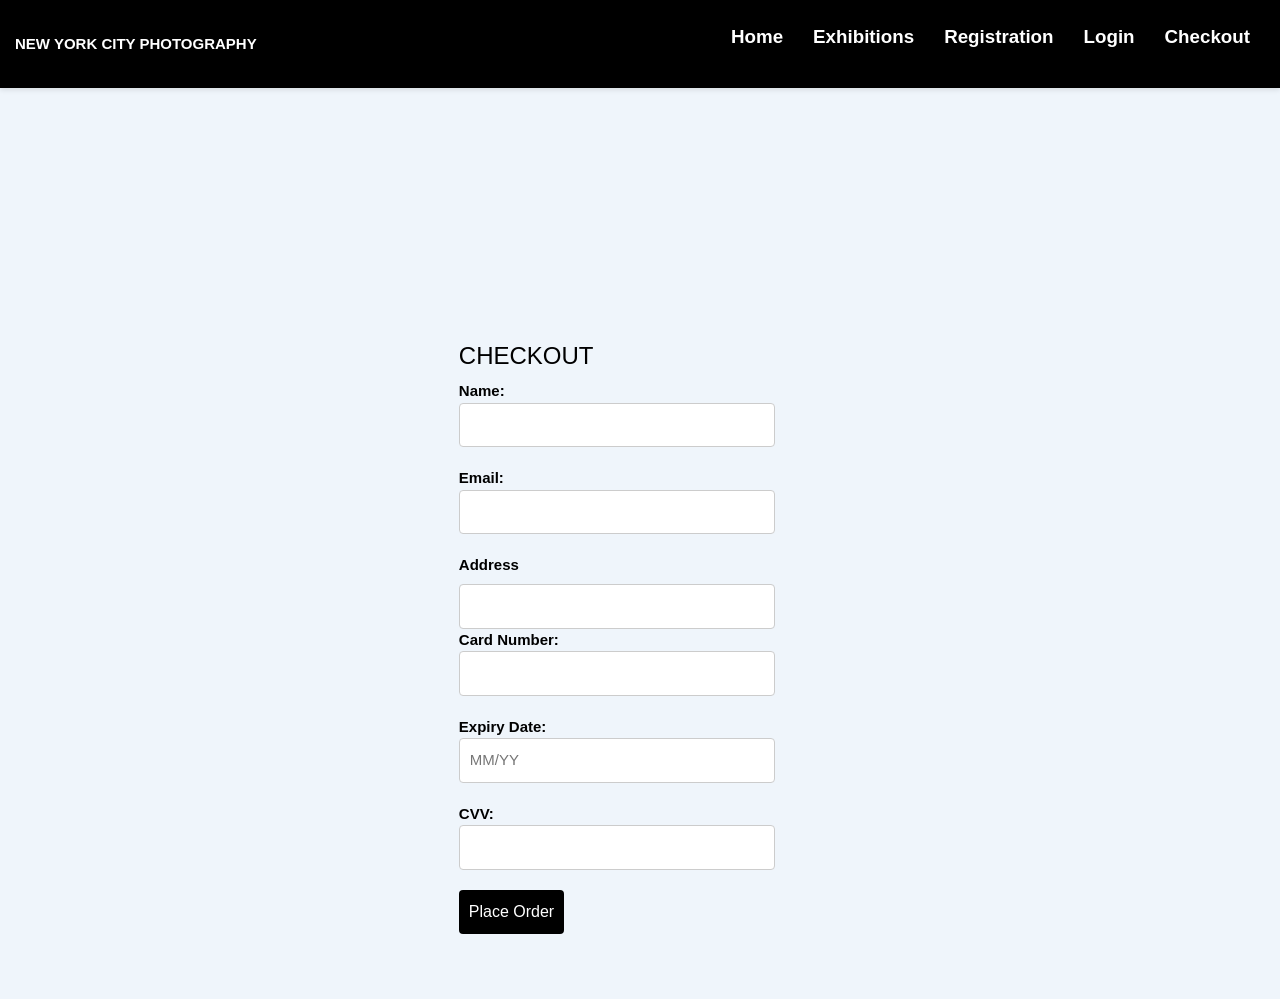
==== checkout.html @ 01f58f05 "first commit" ====
<!DOCTYPE html class"html">

<head>
    <meta charset="utf-8">
    <meta http-equiv="X-UA-Compatible" content="IE=edge">
    <title>WAP</title>
    <meta name="description" content="">
    <meta name="viewport" content="width=device-width, initial-scale=1">
    <link href="https://cdn.jsdelivr.net/npm/bootstrap@5.3.0-alpha3/dist/css/bootstrap.min.css" rel="stylesheet"
        integrity="sha384-KK94CHFLLe+nY2dmCWGMq91rCGa5gtU4mk92HdvYe+M/SXH301p5ILy+dN9+nJOZ" crossorigin="anonymous">
    <script src="https://www.w3schools.com/lib/w3.js"></script>
    <link rel="stylesheet" href="https://www.w3schools.com/w3css/4/w3.css">
    <link rel="stylesheet" href="main.css">
    <script src="https://www.w3schools.com/lib/w3.js"></script>
    <script src="script.js"></script>

    <style>
        .checkout-section {
            /* background-color: white; */
            color: black;
            /* font-family: Georgia, 'Times New Roman', Times, serif; */
            position: absolute;
            left: calc(50% - 16.5vw);
            top: calc(50% - 16.5vh);
            padding: 2rem;
            /* box-shadow: 1rem 1rem 3rem black; */
            z-index: 1000;
            border-radius: 5px;
        }

        .checkout-section h2 {
            font-size: 24px;
            margin-bottom: 20px;
        }

        form {
            display: flex;
            flex-direction: column;
        }

        .form-group {
            margin-bottom: 20px;
        }

        label {
            font-weight: bold;
        }

        input[type="text"],
        input[type="email"],
        textarea {
            width: 100%;
            padding: 10px;
            border: 1px solid #ccc;
            border-radius: 4px;
            box-sizing: border-box;
        }

        input[type="text"]:focus,
        input[type="email"]:focus,
        textarea:focus {
            outline: none;
            border-color: #007bff;
        }

        button[type="submit"] {
            background-color: black;
            color: #fff;
            border: none;
            border-radius: 4px;
            padding: 10px;
            font-size: 16px;
            cursor: pointer;
        }

        button[type="submit"]:hover {
            background-color: #0062cc;
        }
    </style>


</head>

<body>

    <!-- header section -->
    <header>

        <div href="index.html" class="Head">
            <b>NEW YORK CITY PHOTOGRAPHY</b>
        </div>
        <nav class="navbar-expand-md navbar-light bg link-light">
            <div class="navbar container">
                <ul>

                    <li><a class="navbar-brand" href="index.html">Home</a></li>
                    <li><a class="navbar-brand" href="Exhibition.html">Exhibitions</a> </li>
                    <li><a class="navbar-brand" href="user-reg.html">Registration</a></li>
                    <li><a class="navbar-brand" href="login.html">Login</a></li>
                    <li><a class="navbar-brand" href="checkout.html"> Checkout</a></li>

                </ul>
        </nav>
        <!-- <div class="cart" src="capstone img\cart-shopping-solid.svg"></div> -->
    </header>


    <!-- <div>
        <div class = "container-fluid">
            <div class="row">
                <div class="col-8">
                    <h4> Billing Address</h4>
                    <form>
                        <div class ="row">
                            <div class="col-6">
                                <label class ="form-label" for ="firstname">First name</label>
                                <input type="text" id ="firstname" class="form-control">
                            </div>
                            <div class="col-6">
                                <label class ="form-label" for ="lastname">Last name</label>
                                <input type="text" id ="lastname" class="form-control">
                            </div>
                            <div class = "col-12">
                                <label class ="form-label" for="username">Username</label>
                                <div class="input-group">
                                    <span class="input-group-text">@</span>
                                    <input type="text" class ="form-control" id="username">
                                </div>
                            </div>
                            <div class = "col-12">
                            <label class ="form-label" for ="address">Address</label>
                            <input type="text" id ="address" class="form-control">
                            </div>
    
                            <div class = "col-12">
                                <label class ="form-label" for ="email">Email</label>
                                <input type="text" id ="email" class="form-control">
                            </div>
    
                            <div class="col-3">
                                <label class ="form-label" for ="country">Country</label>
                                <select class="form-control" id="country">
                                    <option>Choose</option>
                                    <option>United States Of America</option>
                                </select>
                            </div>
                            
                            <div class="col-3">
                            <label class ="form-label" for ="state">State</label>
                                <select class="form-control" id="state">
                                    <option>Choose</option>
                                    <option>New York</option>
                                    <option>New Jersey</option>
                                    <option>California</option>
                                    <option>Florida</option>
                                    <option>Maine</option>
                                </select>
                            </div>
    
                            <div class="col-3">
                                <label class ="form-label" for ="zipcode">ZipCode</label>
                                <input type="text" id ="zipcode" class="form-control">
                            </div>
                            <hr>
                            <div class ="form-check">
                                <input type="checkbox" class="form-check-input">
                                <label class ="form-check-label"> Shipping Address is the same as my billing address</label>
                            </div>
                            <hr>
                            <h4>Payment</h4>
                            <div class ="form-check">
                                <input type="radio" class="form-check-input">
                                <label class ="form-check-label"> Credit Card</label>
                            </div>    
                            <div class ="form-check">
                                <input type="radio" class="form-check-input">
                                <label class ="form-check-label"> Debit Card</label>
                            </div>
    
                            <div class="row">
                                <div>
                                    <div class = "col-6">
                                        <label class ="form-label" for ="cardname">Name on Card</label>
                                        <input type="text" id ="cardname" class="form-control">
                                        <small class ="text-muted">Full name as displayed on card</small>
                                    </div>
                                    <div class = "col-6">
                                        <label class ="form-label" for ="cardnum">Card Number</label>
                                        <input type="text" id ="cardnum" class="form-control">
                                    </div>
                                    <div class = "col-3">
                                        <label class ="form-label" for ="expiration">Expiration</label>
                                        <input type="text" id ="expiration" class="form-control">
                                    </div>
                                    <div class = "col-3">
                                        <label class ="form-label" for ="cvv">CVV</label>
                                        <input type="text" id ="cvv" class="form-control">
                                    </div>
                                </div> 
                                <hr>
                                <button type="submit" class ="btn btn-primary btn-block">Continue To Checkout</button>
                            </div>
                        </div>
                    </form>
                </div>


                <div class ="col-4">
                    <h4 class = "d-flex justify-content-between align-items-center">
                        <span class="text-muted">Your Cart</span>
                        <span class="badge bg-secondary rounded-pill">3</span>
                    </h4>
                    <ul class="list-group">
                        <li class ="list-group-item d-flex justify-content-between">
                            <div>
                                <h4>Red Rose Bouquet</h4>
                                <span class ="text-muted">12 Red Roses</span>
                            </div>
                            <span class="text-muted">80$</span>
                        </li>
                        <li class ="list-group-item d-flex justify-content-between">
                            <div>
                                <h4>Spring Arrangment</h4>
                                <span class ="text-muted">12 Spring Flowers</span>
                            </div>
                            <span class="text-muted">75$</span>
                        </li>
                        <li class ="list-group-item d-flex justify-content-between">
                            <div>
                                <h4>Yellow Rose Bouquet</h4>
                                <span class ="text-muted">12 Yellow Roses</span>
                            </div>
                            <span class="text-muted">70$</span>
                        </li>
                        <li class ="list-group-item d-flex justify-content-between">
                            <div>
                                <h4>Total</h4>
                            </div>
                            <span class="text-muted">$225</span>
                        </li>
                        
                    </ul>
                </div>
            </div>
        </div>
    </div> -->

    <div class="checkout-section">
        <h3>CHECKOUT</h3>
        <form>
            <div class="form-group">
                <label for="name">Name:</label>
                <input type="text" id="name" name="name" required>
            </div>
            <div class="form-group">
                <label for="email">Email:</label>
                <input type="email" id="email" name="email" required>
            </div>

            <div class="form-group">
                <!-- <label for="address">Address:</label>
            <textarea id="address" name="address" required></textarea> -->
                <div class="col-12">
                    <label class="form-label" for="address">Address</label>
                    <input type="text" id="address" class="form-control">
                </div>
        
            <div class="form-group">
                <label for="card-number">Card Number:</label>
                <input type="text" id="card-number" name="card-number" required>
            </div>
            
            <div class="form-group">
                <label for="expiry-date">Expiry Date:</label>
                <input type="text" id="expiry-date" name="expiry-date" placeholder="MM/YY" required>
            </div>
            <div class="form-group">
                <label for="cvv">CVV:</label>
                <input type="text" id="cvv" name="cvv" required>
            </div>
            <button type="submit">Place Order</button>
        </form>
    </div>



    <!-- <footer>
        <DIV class="footers">
            <div class="social-media">
                <h3>Follow Us</h3>
                <ul>
                    <li><a href="#">Facebook</a></li>
                    <li><a href="#">Twitter</a></li>
                    <li><a href="#">Instagram</a></li>
                    <li><a href="#">Pinterest</a></li>
                </ul>

            </div>

            <div class="contact-us">
                <h3>Contact Us</h3>
                <p>123 Main Street, New York, NY 10001</p>
                <p>Phone: (555) 555-5555</p>
                <p>Email: info@example.com</p>
            </div>

            <div class="newsletter">
                <h3>Subscribe to our Newsletter</h3>
                <form action="submit">
                    <input type="email" placeholder="Enter your email">
                    <button type="submit">Subscribe</button>
                </form>
            </div>
        </div>
        <div class="copyright">&copy; 2023 NYCP LLC</div>
    </footer> -->

</body>
---- main.css ----
/* body{
    background-color: #00000011;
    
    padding: 0.25rem;
    margin: 0.25rem;
    font-family: 'Trebuchet MS', 'Lucida Sans Unicode', 'Lucida Grande', 'Lucida Sans', Arial, sans-serif;
    width: 100%;
    height: 100%;} */

  /* body{

    background: #fff;
    color: #222;
    padding: 20px;
    margin: 20px;
    font-family: "Helvetica Neue",Helvetica,Roboto,Arial,sans-serif;
    font-weight: normal;
    font-style: normal;
    line-height: 1.5;
    position: relative;
    cursor: auto;
  } */


  .html{
    width: 100px;
    height: 400px;
  }


/* Global Styling */
body {
    background-color:rgba(238, 245, 251, 0.901);
  font-family: Arial, sans-serif;
  margin: 0;
}

/* Header Styling */
header {
  display: flex;
  justify-content: space-between;
  align-items: center;
  background-color: #000000;
  color: rgb(255, 255, 255);
  padding: 1rem;
  box-shadow: 0 2px 5px rgba(0, 0, 0, 0.1);

}

/* .navbar-container{
  color: white;
} */

header:hover {
  background-color: #000000;
  color: white;
}

div .ul{
  color: white
  ;
}

.logo img {
  height: 50px;
  width: 23px;
}

.w3-card{
  margin-bottom: 1rem;

}
.w3-card img{
margin-bottom: 0;
object-fit:cover;
max-height: 33vw;
min-height: 33vw;

}


nav ul {
  display: flex;
}

nav li {
  list-style: none;
  margin-left: 1rem;
  color: #ffffff;
}

.navbar-brand,nav a {
  text-decoration: none;
  color: #ffffff;
  font-weight: bold;
}

.navbar-brand:hover, nav a:hover {
  color: #0062cc;
}

/* Banner Styling */
/* .banner {
  background-image: url("banner.jpg");
  background-repeat: no-repeat;
  background-size: cover;
  height: 400px;
} */

img{
  /* float: right; */
  width: 70vw;
  /* margin-top: 4rem; */
  margin-bottom: 4rem;
  border: 1px solid #ddd;
  border-radius: 4px;
  padding: 6px;
}



img:hover {
  box-shadow: 0 0 4px 2px rgba(0, 140, 186, 0.5);
}

.cart {
  position: relative;
  font-size: 1.2rem;
  color: #333;
  cursor: pointer;
}

.cart:before {
  content: "";
  display: block;
  position: absolute;
  top: -5px;
  right: -10px;
  width: 20px;
  height: 20px;
  background-color: #ff5a5f;
  border-radius: 50%;
  color: #fff;
  text-align: center;
  line-height: 20px;
}

/* Product Styles */
/* .product {
  border: 1px solid #ccc;
  border-radius: 5px;
  overflow: hidden;
  margin: 1rem;
  width: 250px;
} */


.gallery {
  grid-template-columns: repeat(2, 1fr);
  gap: 20px;
  /* justify-self: center; */
  text-align: center;

}

img {
  max-width: 100%;
  height: auto;
  border: 1px solid #ccc;
  border-radius: 5px;
}

.product img {
  width: 100%;
}

.product {
  display: inline-block;
  /* border: 1px solid #ccc; */
  padding: 10px;
  border-radius: 5px;
}

.price {
  font-size: 24px;
  font-weight: bold;
  color:red;
  margin-bottom: 10px;
}

.buy {
  display: block;
  background-color:black;
  color: #fff;
  border: none;
  padding: 10px;
  border-radius: 5px;
  cursor: pointer;
  margin-bottom: 1rem;
}

.buy:hover {
  background-color: #0062cc;
}

.product p {
  font-size: 1rem;
  margin: 0.5rem;
}

.product button {
  display: block;
  margin: 0.5rem auto;
  padding: 0.5rem 1rem;
  border: none;
  border-radius: 5px;
  background-color: #ff5a5f;
  color: #fff;
  font-size: 1.2rem;
  cursor: pointer;
}

.product button:hover {
  background-color: #ff4447;
}






/* Footer Styles */
footer {
  background-color: #141010;
  color:white;
  padding: 1rem;
  gap: 1rem;
  position:fixed;
  bottom:0;
  right: 0;
  left: 0;
}

/* .footers{
  display: flex;
  justify-content: space-between;
  align-items: flex-start;
} */

.newsletter input[type="email"] {
  padding: 0.5rem;
  border: none;
  border-radius: 5px;
  width: 200px;
}

.newsletter button[type="submit"] {
  display: inline-block;
  /* margin-left: 1rem; */
  padding: 0.5rem 1rem;
  margin: 1rem;
  border: none;
  border-radius: 5px;
  background-color: #ffffff;
  color: #000000;
  font-size: 1.2rem;
  cursor: pointer;
}

.newsletter button[type="submit"]:hover {
  background-color: #ffffff;
}

.social-media ul {
  list-style: none;
  display: flex;
  flex-direction:column;
 
}

.social-media li {
  margin-left: 1rem;
 
}

.social-media a {
  text-decoration: none;
  color:white;
  
}

.social-media a:hover {
  text-decoration: underline;
}

.contact-us p {
  margin: 0.5rem;
}

.copyright{
  display: block;
  text-align: center;
}
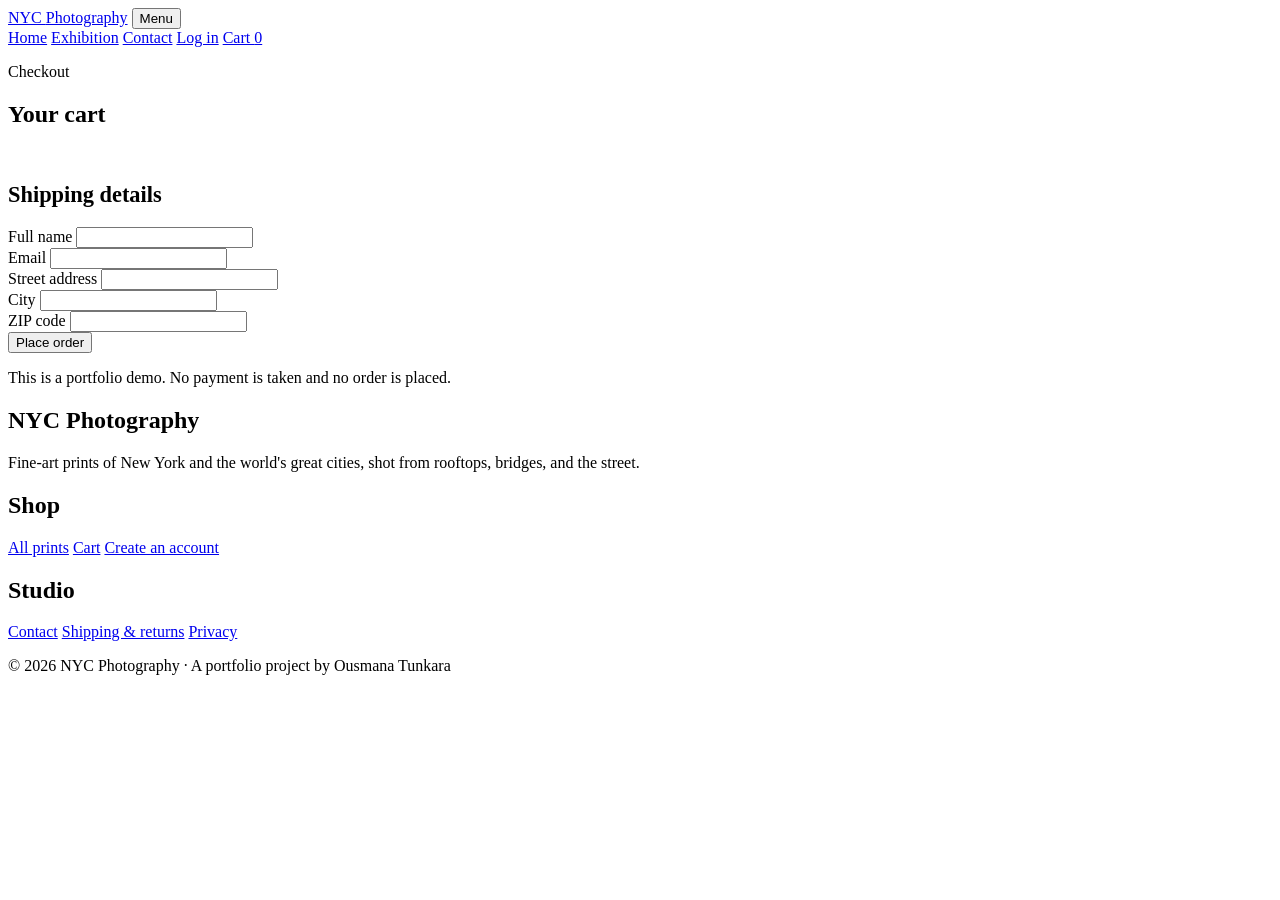
==== commit d96985ab: "Make checkout show the real cart and stop asking for card numbers The cart lists each print with qua" ====
--- a/checkout.html
+++ b/checkout.html
@@ -1,318 +1,110 @@
-<!DOCTYPE html class"html">
-
-<head>
-    <meta charset="utf-8">
-    <meta http-equiv="X-UA-Compatible" content="IE=edge">
-    <title>WAP</title>
-    <meta name="description" content="">
-    <meta name="viewport" content="width=device-width, initial-scale=1">
-    <link href="https://cdn.jsdelivr.net/npm/bootstrap@5.3.0-alpha3/dist/css/bootstrap.min.css" rel="stylesheet"
-        integrity="sha384-KK94CHFLLe+nY2dmCWGMq91rCGa5gtU4mk92HdvYe+M/SXH301p5ILy+dN9+nJOZ" crossorigin="anonymous">
-    <script src="https://www.w3schools.com/lib/w3.js"></script>
-    <link rel="stylesheet" href="https://www.w3schools.com/w3css/4/w3.css">
-    <link rel="stylesheet" href="main.css">
-    <script src="https://www.w3schools.com/lib/w3.js"></script>
-    <script src="script.js"></script>
-
-    <style>
-        .checkout-section {
-            /* background-color: white; */
-            color: black;
-            /* font-family: Georgia, 'Times New Roman', Times, serif; */
-            position: absolute;
-            left: calc(50% - 16.5vw);
-            top: calc(50% - 16.5vh);
-            padding: 2rem;
-            /* box-shadow: 1rem 1rem 3rem black; */
-            z-index: 1000;
-            border-radius: 5px;
-        }
-
-        .checkout-section h2 {
-            font-size: 24px;
-            margin-bottom: 20px;
-        }
-
-        form {
-            display: flex;
-            flex-direction: column;
-        }
-
-        .form-group {
-            margin-bottom: 20px;
-        }
-
-        label {
-            font-weight: bold;
-        }
-
-        input[type="text"],
-        input[type="email"],
-        textarea {
-            width: 100%;
-            padding: 10px;
-            border: 1px solid #ccc;
-            border-radius: 4px;
-            box-sizing: border-box;
-        }
-
-        input[type="text"]:focus,
-        input[type="email"]:focus,
-        textarea:focus {
-            outline: none;
-            border-color: #007bff;
-        }
-
-        button[type="submit"] {
-            background-color: black;
-            color: #fff;
-            border: none;
-            border-radius: 4px;
-            padding: 10px;
-            font-size: 16px;
-            cursor: pointer;
-        }
-
-        button[type="submit"]:hover {
-            background-color: #0062cc;
-        }
-    </style>
-
-
-</head>
-
-<body>
-
-    <!-- header section -->
-    <header>
-
-        <div href="index.html" class="Head">
-            <b>NEW YORK CITY PHOTOGRAPHY</b>
-        </div>
-        <nav class="navbar-expand-md navbar-light bg link-light">
-            <div class="navbar container">
-                <ul>
-
-                    <li><a class="navbar-brand" href="index.html">Home</a></li>
-                    <li><a class="navbar-brand" href="Exhibition.html">Exhibitions</a> </li>
-                    <li><a class="navbar-brand" href="user-reg.html">Registration</a></li>
-                    <li><a class="navbar-brand" href="login.html">Login</a></li>
-                    <li><a class="navbar-brand" href="checkout.html"> Checkout</a></li>
-
-                </ul>
-        </nav>
-        <!-- <div class="cart" src="capstone img\cart-shopping-solid.svg"></div> -->
-    </header>
-
-
-    <!-- <div>
-        <div class = "container-fluid">
-            <div class="row">
-                <div class="col-8">
-                    <h4> Billing Address</h4>
-                    <form>
-                        <div class ="row">
-                            <div class="col-6">
-                                <label class ="form-label" for ="firstname">First name</label>
-                                <input type="text" id ="firstname" class="form-control">
-                            </div>
-                            <div class="col-6">
-                                <label class ="form-label" for ="lastname">Last name</label>
-                                <input type="text" id ="lastname" class="form-control">
-                            </div>
-                            <div class = "col-12">
-                                <label class ="form-label" for="username">Username</label>
-                                <div class="input-group">
-                                    <span class="input-group-text">@</span>
-                                    <input type="text" class ="form-control" id="username">
-                                </div>
-                            </div>
-                            <div class = "col-12">
-                            <label class ="form-label" for ="address">Address</label>
-                            <input type="text" id ="address" class="form-control">
-                            </div>
-    
-                            <div class = "col-12">
-                                <label class ="form-label" for ="email">Email</label>
-                                <input type="text" id ="email" class="form-control">
-                            </div>
-    
-                            <div class="col-3">
-                                <label class ="form-label" for ="country">Country</label>
-                                <select class="form-control" id="country">
-                                    <option>Choose</option>
-                                    <option>United States Of America</option>
-                                </select>
-                            </div>
-                            
-                            <div class="col-3">
-                            <label class ="form-label" for ="state">State</label>
-                                <select class="form-control" id="state">
-                                    <option>Choose</option>
-                                    <option>New York</option>
-                                    <option>New Jersey</option>
-                                    <option>California</option>
-                                    <option>Florida</option>
-                                    <option>Maine</option>
-                                </select>
-                            </div>
-    
-                            <div class="col-3">
-                                <label class ="form-label" for ="zipcode">ZipCode</label>
-                                <input type="text" id ="zipcode" class="form-control">
-                            </div>
-                            <hr>
-                            <div class ="form-check">
-                                <input type="checkbox" class="form-check-input">
-                                <label class ="form-check-label"> Shipping Address is the same as my billing address</label>
-                            </div>
-                            <hr>
-                            <h4>Payment</h4>
-                            <div class ="form-check">
-                                <input type="radio" class="form-check-input">
-                                <label class ="form-check-label"> Credit Card</label>
-                            </div>    
-                            <div class ="form-check">
-                                <input type="radio" class="form-check-input">
-                                <label class ="form-check-label"> Debit Card</label>
-                            </div>
-    
-                            <div class="row">
-                                <div>
-                                    <div class = "col-6">
-                                        <label class ="form-label" for ="cardname">Name on Card</label>
-                                        <input type="text" id ="cardname" class="form-control">
-                                        <small class ="text-muted">Full name as displayed on card</small>
-                                    </div>
-                                    <div class = "col-6">
-                                        <label class ="form-label" for ="cardnum">Card Number</label>
-                                        <input type="text" id ="cardnum" class="form-control">
-                                    </div>
-                                    <div class = "col-3">
-                                        <label class ="form-label" for ="expiration">Expiration</label>
-                                        <input type="text" id ="expiration" class="form-control">
-                                    </div>
-                                    <div class = "col-3">
-                                        <label class ="form-label" for ="cvv">CVV</label>
-                                        <input type="text" id ="cvv" class="form-control">
-                                    </div>
-                                </div> 
-                                <hr>
-                                <button type="submit" class ="btn btn-primary btn-block">Continue To Checkout</button>
-                            </div>
-                        </div>
-                    </form>
-                </div>
-
-
-                <div class ="col-4">
-                    <h4 class = "d-flex justify-content-between align-items-center">
-                        <span class="text-muted">Your Cart</span>
-                        <span class="badge bg-secondary rounded-pill">3</span>
-                    </h4>
-                    <ul class="list-group">
-                        <li class ="list-group-item d-flex justify-content-between">
-                            <div>
-                                <h4>Red Rose Bouquet</h4>
-                                <span class ="text-muted">12 Red Roses</span>
-                            </div>
-                            <span class="text-muted">80$</span>
-                        </li>
-                        <li class ="list-group-item d-flex justify-content-between">
-                            <div>
-                                <h4>Spring Arrangment</h4>
-                                <span class ="text-muted">12 Spring Flowers</span>
-                            </div>
-                            <span class="text-muted">75$</span>
-                        </li>
-                        <li class ="list-group-item d-flex justify-content-between">
-                            <div>
-                                <h4>Yellow Rose Bouquet</h4>
-                                <span class ="text-muted">12 Yellow Roses</span>
-                            </div>
-                            <span class="text-muted">70$</span>
-                        </li>
-                        <li class ="list-group-item d-flex justify-content-between">
-                            <div>
-                                <h4>Total</h4>
-                            </div>
-                            <span class="text-muted">$225</span>
-                        </li>
-                        
-                    </ul>
-                </div>
-            </div>
-        </div>
-    </div> -->
-
-    <div class="checkout-section">
-        <h3>CHECKOUT</h3>
-        <form>
-            <div class="form-group">
-                <label for="name">Name:</label>
-                <input type="text" id="name" name="name" required>
-            </div>
-            <div class="form-group">
-                <label for="email">Email:</label>
-                <input type="email" id="email" name="email" required>
-            </div>
-
-            <div class="form-group">
-                <!-- <label for="address">Address:</label>
-            <textarea id="address" name="address" required></textarea> -->
-                <div class="col-12">
-                    <label class="form-label" for="address">Address</label>
-                    <input type="text" id="address" class="form-control">
-                </div>
-        
-            <div class="form-group">
-                <label for="card-number">Card Number:</label>
-                <input type="text" id="card-number" name="card-number" required>
-            </div>
-            
-            <div class="form-group">
-                <label for="expiry-date">Expiry Date:</label>
-                <input type="text" id="expiry-date" name="expiry-date" placeholder="MM/YY" required>
-            </div>
-            <div class="form-group">
-                <label for="cvv">CVV:</label>
-                <input type="text" id="cvv" name="cvv" required>
-            </div>
-            <button type="submit">Place Order</button>
-        </form>
-    </div>
-
-
-
-    <!-- <footer>
-        <DIV class="footers">
-            <div class="social-media">
-                <h3>Follow Us</h3>
-                <ul>
-                    <li><a href="#">Facebook</a></li>
-                    <li><a href="#">Twitter</a></li>
-                    <li><a href="#">Instagram</a></li>
-                    <li><a href="#">Pinterest</a></li>
-                </ul>
-
-            </div>
-
-            <div class="contact-us">
-                <h3>Contact Us</h3>
-                <p>123 Main Street, New York, NY 10001</p>
-                <p>Phone: (555) 555-5555</p>
-                <p>Email: info@example.com</p>
-            </div>
-
-            <div class="newsletter">
-                <h3>Subscribe to our Newsletter</h3>
-                <form action="submit">
-                    <input type="email" placeholder="Enter your email">
-                    <button type="submit">Subscribe</button>
-                </form>
-            </div>
-        </div>
-        <div class="copyright">&copy; 2023 NYCP LLC</div>
-    </footer> -->
-
-</body>+<!DOCTYPE html>
+<!-- Author: Ousmana Tunkara · github.com/Kodelack47 · NYC Photography -->
+<html lang="en">
+<head>
+  <meta charset="UTF-8">
+  <meta name="viewport" content="width=device-width, initial-scale=1.0">
+  <meta name="description" content="Review your prints and check out.">
+  <title>Cart | NYC Photography</title>
+  <link rel="stylesheet" href="styles/site.css">
+</head>
+<body>
+  <header class="site-header">
+    <div class="container">
+      <a class="brand" href="index.html">NYC <span>Photography</span></a>
+      <button class="nav-toggle" type="button" aria-expanded="false" aria-controls="site-nav">Menu</button>
+      <nav class="site-nav" id="site-nav" aria-label="Main">
+        <a href="index.html">Home</a>
+        <a href="Exhibition.html">Exhibition</a>
+        <a href="Contact.html">Contact</a>
+        <a href="login.html">Log in</a>
+        <a href="checkout.html" class="cart-link active" aria-current="page">Cart <span class="cart-count" aria-label="items in cart">0</span></a>
+      </nav>
+    </div>
+  </header>
+
+  <main>
+    <section class="page-head">
+      <div class="container">
+        <p class="eyebrow">Checkout</p>
+        <h1>Your cart</h1>
+      </div>
+    </section>
+
+    <section class="section" style="padding-top:16px">
+      <div class="container">
+        <div class="notice" id="confirmation" role="status" hidden></div>
+        <div class="checkout">
+          <div>
+            <div id="cart-items"></div>
+            <div class="totals" id="totals" hidden></div>
+          </div>
+          <form class="form-card" id="checkout-form" novalidate>
+            <h2 style="font-size:1.4rem">Shipping details</h2>
+            <div class="form-grid">
+            <div>
+              <label for="name">Full name</label>
+              <input id="name" name="name" type="text" autocomplete="name">
+              <div class="error" id="name-error"></div>
+            </div>
+            <div>
+              <label for="email">Email</label>
+              <input id="email" name="email" type="email" autocomplete="email">
+              <div class="error" id="email-error"></div>
+            </div>
+            <div class="full">
+              <label for="address">Street address</label>
+              <input id="address" name="address" type="text" autocomplete="street-address">
+              <div class="error" id="address-error"></div>
+            </div>
+            <div>
+              <label for="city">City</label>
+              <input id="city" name="city" type="text" autocomplete="address-level2">
+              <div class="error" id="city-error"></div>
+            </div>
+            <div>
+              <label for="zip">ZIP code</label>
+              <input id="zip" name="zip" type="text" inputmode="numeric" autocomplete="postal-code">
+              <div class="error" id="zip-error"></div>
+            </div>
+              <div class="full">
+                <button class="btn btn-gold" type="submit">Place order</button>
+              </div>
+            </div>
+            <p class="demo-note">This is a portfolio demo. No payment is taken and no order is placed.</p>
+          </form>
+        </div>
+      </div>
+    </section>
+  </main>
+
+  <footer class="site-footer">
+    <div class="container">
+      <div class="footer-grid">
+        <div>
+          <h2>NYC Photography</h2>
+          <p>Fine-art prints of New York and the world's great cities, shot from rooftops, bridges, and the street.</p>
+        </div>
+        <div>
+          <h2>Shop</h2>
+          <a href="Exhibition.html">All prints</a>
+          <a href="checkout.html">Cart</a>
+          <a href="user-reg.html">Create an account</a>
+        </div>
+        <div>
+          <h2>Studio</h2>
+          <a href="Contact.html">Contact</a>
+          <a href="Contact.html#policies">Shipping &amp; returns</a>
+          <a href="Contact.html#policies">Privacy</a>
+        </div>
+      </div>
+      <p class="copyright">&copy; <span id="year">2026</span> NYC Photography · A portfolio project by Ousmana Tunkara</p>
+    </div>
+  </footer>
+
+  <script src="scripts/site.js"></script>
+  <script src="scripts/prints.js"></script>
+  <script src="scripts/forms.js"></script>
+  <script src="scripts/checkout.js"></script>
+</body>
+</html>
